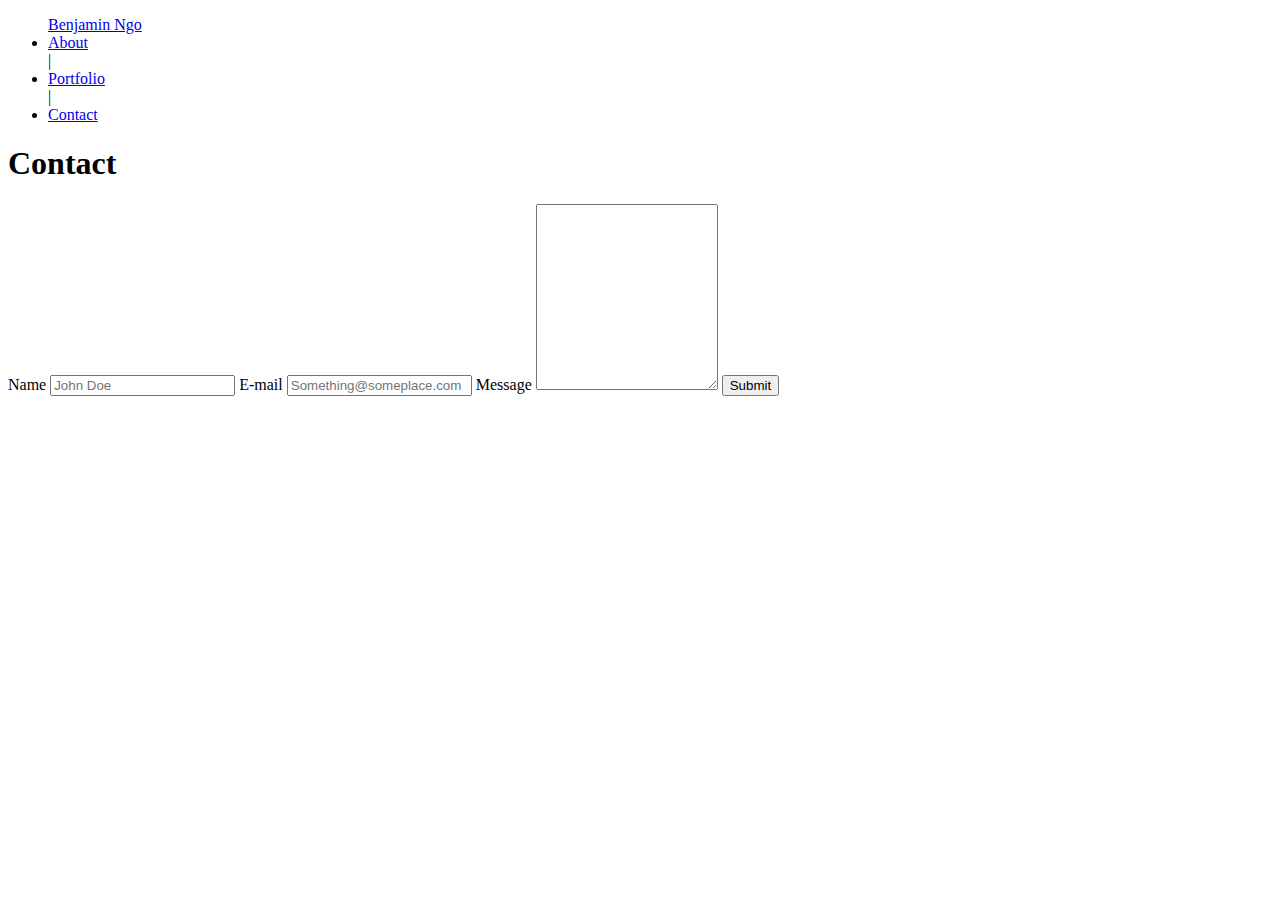
==== contact.html @ 4f5052e6 "First Change" ====
<!DOCTYPE html>
<html>

<head>
    <meta charset="utf-8" />
    <meta http-equiv="X-UA-Compatible" content="IE=edge">
    <title>Benjamin's Portfolio</title>
    <link rel="stylesheet" type="text/css" href="assets/css/style.css" />

</head>



<body>

    <ul class="nav">
        <div class="logo">
            <a href="index.html">Benjamin Ngo</a>
        </div>
        <li><a href="index.html">About</a></li>|
        <li><a href="portfolio.html">Portfolio</a></li>|
        <li><a href="contact.html">Contact</a></li>
    </ul>
    <div class="content">

        <section class="Contact">
            <h1>Contact</h1>
        </section>
    </div>
    <div class="container">
        <form action="action_page.php">

            <label for="name">Name</label>
            <input type="text" id="fname" "name=user_email" placeholder="John Doe">

            <label for="email"> E-mail </label>
            <input type="text" id="Email" Email=Email" placeholder="Something@someplace.com">

            <label for="Message">Message</label>
            <textarea id="Message" name="user_message" style="height:180px"></textarea>

            <input type="submit">


        </form>
    </div>

    </div>

    <footer id="footer">

        </div>
    </footer>


</body>

</html>
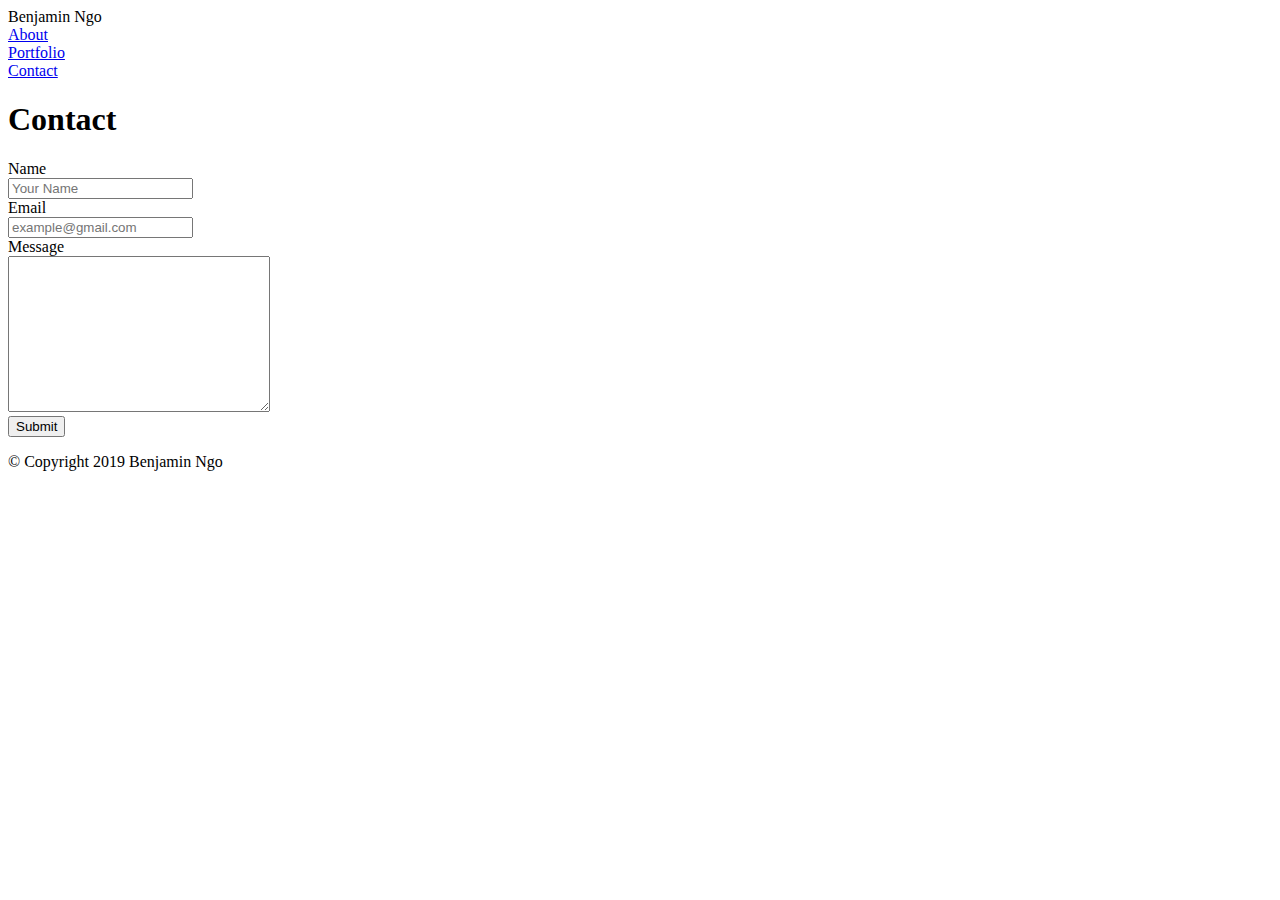
==== commit caca25d9: "second change" ====
--- a/contact.html
+++ b/contact.html
@@ -1,58 +1,71 @@
 <!DOCTYPE html>
-<html>
+<html lang="en">
 
 <head>
-    <meta charset="utf-8" />
-    <meta http-equiv="X-UA-Compatible" content="IE=edge">
-    <title>Benjamin's Portfolio</title>
-    <link rel="stylesheet" type="text/css" href="assets/css/style.css" />
-
+    <title>Contact Me | Send Me a Message</title>
+    <meta charset="UTF-8">
+    <meta name="author" content="Aaron Michael McNulty">
+    <meta name="viewport"
+        content="user-scalable=no, initial-scale=1, maximum-scale=1, minimum-scale=1, width=device-width, height=device-height, target-densitydpi=device-dpi" />
+    <link rel="shortcut icon" type="image/x-icon" href="images/icon/favicon.ico">
+    <link rel="stylesheet" href="https://maxcdn.bootstrapcdn.com/bootstrap/4.0.0-alpha.6/css/bootstrap.min.css"
+        integrity="sha384-rwoIResjU2yc3z8GV/NPeZWAv56rSmLldC3R/AZzGRnGxQQKnKkoFVhFQhNUwEyJ" crossorigin="anonymous">
+    <link type="text/css" rel="stylesheet" href="style.css">
 </head>
 
-
-
 <body>
-
-    <ul class="nav">
-        <div class="logo">
-            <a href="index.html">Benjamin Ngo</a>
-        </div>
-        <li><a href="index.html">About</a></li>|
-        <li><a href="portfolio.html">Portfolio</a></li>|
-        <li><a href="contact.html">Contact</a></li>
-    </ul>
-    <div class="content">
-
-        <section class="Contact">
-            <h1>Contact</h1>
-        </section>
-    </div>
-    <div class="container">
-        <form action="action_page.php">
-
-            <label for="name">Name</label>
-            <input type="text" id="fname" "name=user_email" placeholder="John Doe">
-
-            <label for="email"> E-mail </label>
-            <input type="text" id="Email" Email=Email" placeholder="Something@someplace.com">
-
-            <label for="Message">Message</label>
-            <textarea id="Message" name="user_message" style="height:180px"></textarea>
-
-            <input type="submit">
-
-
-        </form>
-    </div>
-
-    </div>
-
-    <footer id="footer">
+    <div id="content">
+        <header>
+            <section class="container-fluid">
+                <div class="row">
+                    <div class="col-md-1 col-sm-auto"></div>
+                    <div class="col-md-4 col-sm-12" id="myName">
+                        Benjamin Ngo
+                    </div>
+                    <div class="col-md-1 col-sm-auto"></div>
+                    <nav class="col-md-6 col-sm-12">
+                        <div class="container">
+                            <div class="row">
+                                <div class="navButton col" id="aboutButton">
+                                    <a href="index.html">About</a>
+                                </div>
+                                <div class="navButton col" id="portButton">
+                                    <a href="portfolio.html">Portfolio</a>
+                                </div>
+                                <div class="navButton col" id="contactButton">
+                                    <a href="contact.html">Contact</a>
+                                </div>
+                            </div>
+                        </div>
+                    </nav>
+                </div>
+            </section>
+        </header>
+        <div class="container" id="bodyContent">
+            <div class="col-md-8 col-xs-12">
+                <section id="mainContent">
+                    <h1>Contact</h1>
+                    <form>
+                        <label for="name">Name</label><br>
+                        <input type="text" id="name" placeholder="Your Name"><br>
+                        <label for="email">Email</label><br>
+                        <input type="email" id="email" placeholder="example@gmail.com"><br>
+                        <label for="message">Message</label><br>
+                        <textarea id="message" id="myTextArea" cols="30" rows="10"></textarea><br>
+                        <input id="submitButton" type="submit" value="Submit">
+                    </form>
+                </section>
+            </div>
 
         </div>
+        <!-- This is a blank div that is given the same height as the footer. This makes the body long enough to add in a footer without it overlapping content in the body. -->
+        <div class="push"></div>
+    </div>
+    <footer>
+        <p id="copyright">
+            &copy; Copyright 2019 Benjamin Ngo
+        </p>
     </footer>
-
-
 </body>
 
 </html>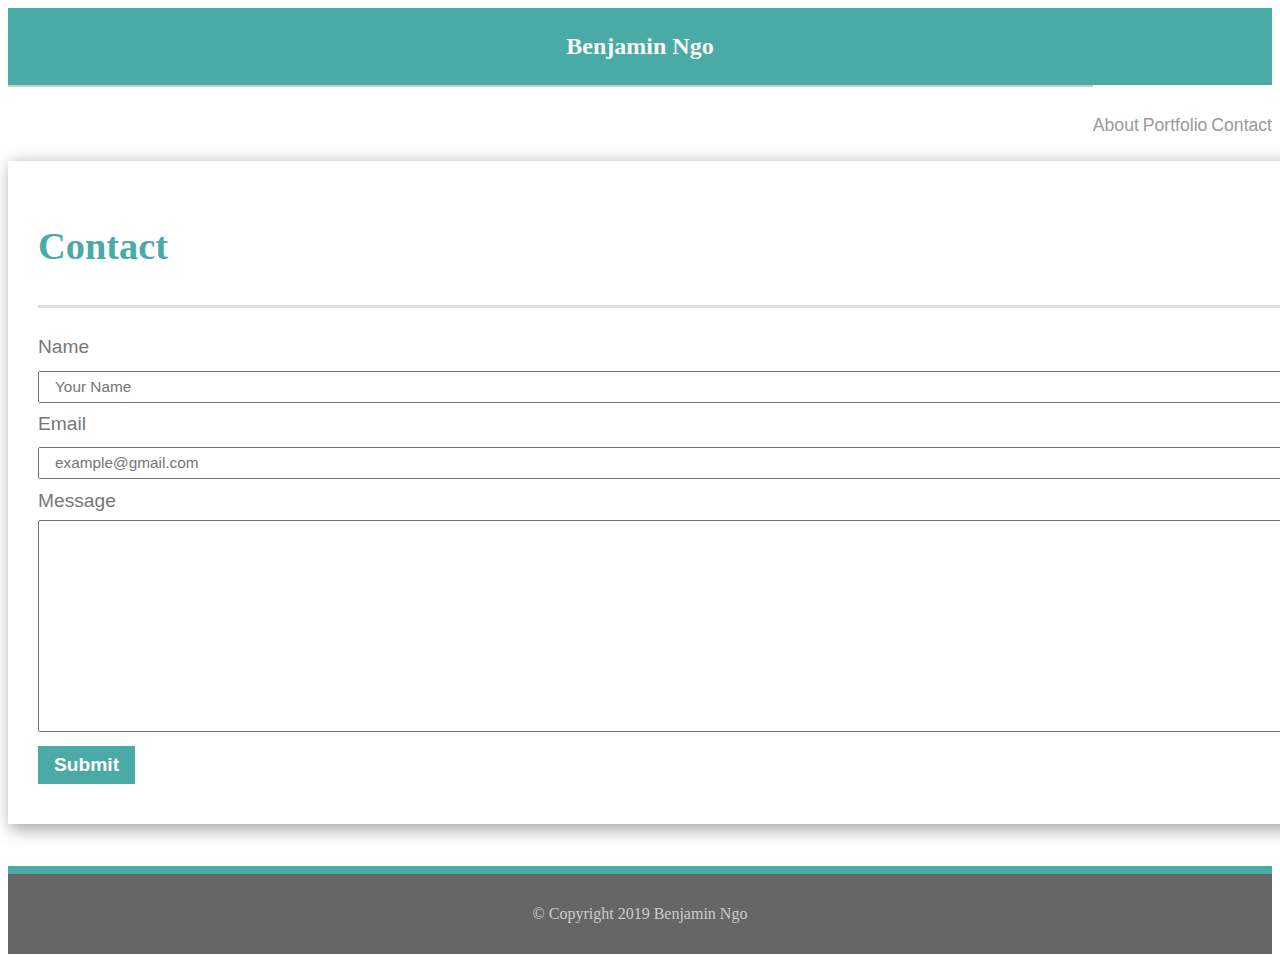
==== commit f99f6581: "third change" ====
--- a/contact.html
+++ b/contact.html
@@ -10,7 +10,7 @@
     <link rel="shortcut icon" type="image/x-icon" href="images/icon/favicon.ico">
     <link rel="stylesheet" href="https://maxcdn.bootstrapcdn.com/bootstrap/4.0.0-alpha.6/css/bootstrap.min.css"
         integrity="sha384-rwoIResjU2yc3z8GV/NPeZWAv56rSmLldC3R/AZzGRnGxQQKnKkoFVhFQhNUwEyJ" crossorigin="anonymous">
-    <link type="text/css" rel="stylesheet" href="style.css">
+    <link type="text/css" rel="stylesheet" href="assets/css/style.css" />
 </head>
 
 <body>
--- a/assets/css/style.css
+++ b/assets/css/style.css
@@ -0,0 +1,180 @@
+#content {
+    min-height: 100vh;
+    margin: 0 auto -88px;
+    background-image: url("images/background.png");
+}
+
+h1, h2 {
+    font-family: 'Georgia', Times, Times New Roman, serif;
+    font-weight: bold;
+    color: #4aaaa5;
+    border-bottom: 3px solid #dddddd;
+}
+
+h1 {
+    font-size: 2em;
+    padding-bottom: 40px;
+    margin-bottom: 20px;
+}
+
+h2 {
+    font-size: 1.3em;
+    padding-bottom: 25px;
+}
+/* Nav  */
+header {
+    width: 100%;
+   
+    background-color: white;
+    border-bottom: 2px solid #cccccc;
+    font-family: 'Georgia', Times, Times New Roman, serif;
+    margin-bottom: 40px;
+}
+
+/* header section  */
+    
+    
+    #myName {
+        height: 77px;
+        
+        line-height: 77px;
+        background-color: #4aaaa5;
+        text-align: center;
+        font-size: 1.5em;
+        font-weight: bold;
+        color: whitesmoke;
+    }
+    
+    nav {
+        height: 76px;
+        float: right;
+        background-color: white;
+    }
+
+.navButton {
+    display: inline-block;
+    height: 100%;
+    line-height: 80px;
+    font-family: 'Arial', 'Helvetica Neue', Helvetica, sans-serif;
+    font-size: 1.1em;
+    text-align: center;
+}
+
+.navButton a {
+   
+    color: #999999;
+    text-decoration: none;
+}
+
+#bodyContent::after {
+    content: "";
+    display: block;
+    clear: both;
+}
+
+#mainContent {
+    width: 100%;
+    padding: 40px 30px 40px 30px;
+    margin-bottom: 50px;
+    background-color: white;
+    box-shadow: 4px 4px 15px 2px darkgray;
+    float: left;
+    font-family: 'Arial', 'Helvetica Neue', Helvetica, sans-serif;
+    color: #777777;
+    font-size: 1.2em;
+    line-height: 2em;
+}
+/* about me page */
+#mainContent p {
+    margin: 16px 0px 16px 0px;
+    
+}
+
+#profilePic {
+    width: 240px;
+    height: 240px;
+    float: left;
+    margin: 0px 20px 10px 0px;
+}
+
+/* The following styles are specific to the portfolio page */
+.thumbnail {
+    position: relative;
+    margin-bottom: 40px;
+    cursor: pointer;
+    
+}
+
+/* aspect ratio of image */
+.thumbnail img {
+   
+    max-width: 100%;
+}
+
+.left {
+    float: left;
+}
+
+.right {
+    float: right;
+}
+/* label image. */
+.label {
+    position: absolute;
+    bottom: 20px;
+    left: 43px;
+    height: 60px;
+    line-height: 60px;
+    width: 0 auto;
+    text-align: center;
+    color: white;
+    font-size: 1.2em;
+    background-color: rgba(74, 170, 165, .7);
+}
+/* contact  page */
+form {
+    width: 100%;
+}
+
+textarea {
+    resize: none;
+    width: 100%;
+    font-size: 1em;
+    padding: 5px 5px 5px 15px;
+    height:200px;
+}
+
+input {
+    width: 100%;
+    padding: 5px 5px 5px 15px;
+    font-size: .8em;
+}
+
+#submitButton {
+    background-color: #4aaaa5;
+    border: none;
+    color: white;
+    font-weight: bold;
+    font-size: 1em;
+    width: auto;
+    padding: 8px 16px 8px 16px;
+    cursor: pointer;
+}
+
+
+/* footer */
+footer, .push {
+    height: 80px;
+}
+
+footer {
+    background-color: #666666;
+    border-top: 8px solid #4aaaa5;
+    line-height: 80px;
+    color: #CCCCCC;
+    text-align: center;
+}
+
+#copyright {
+    margin: 0px;
+}